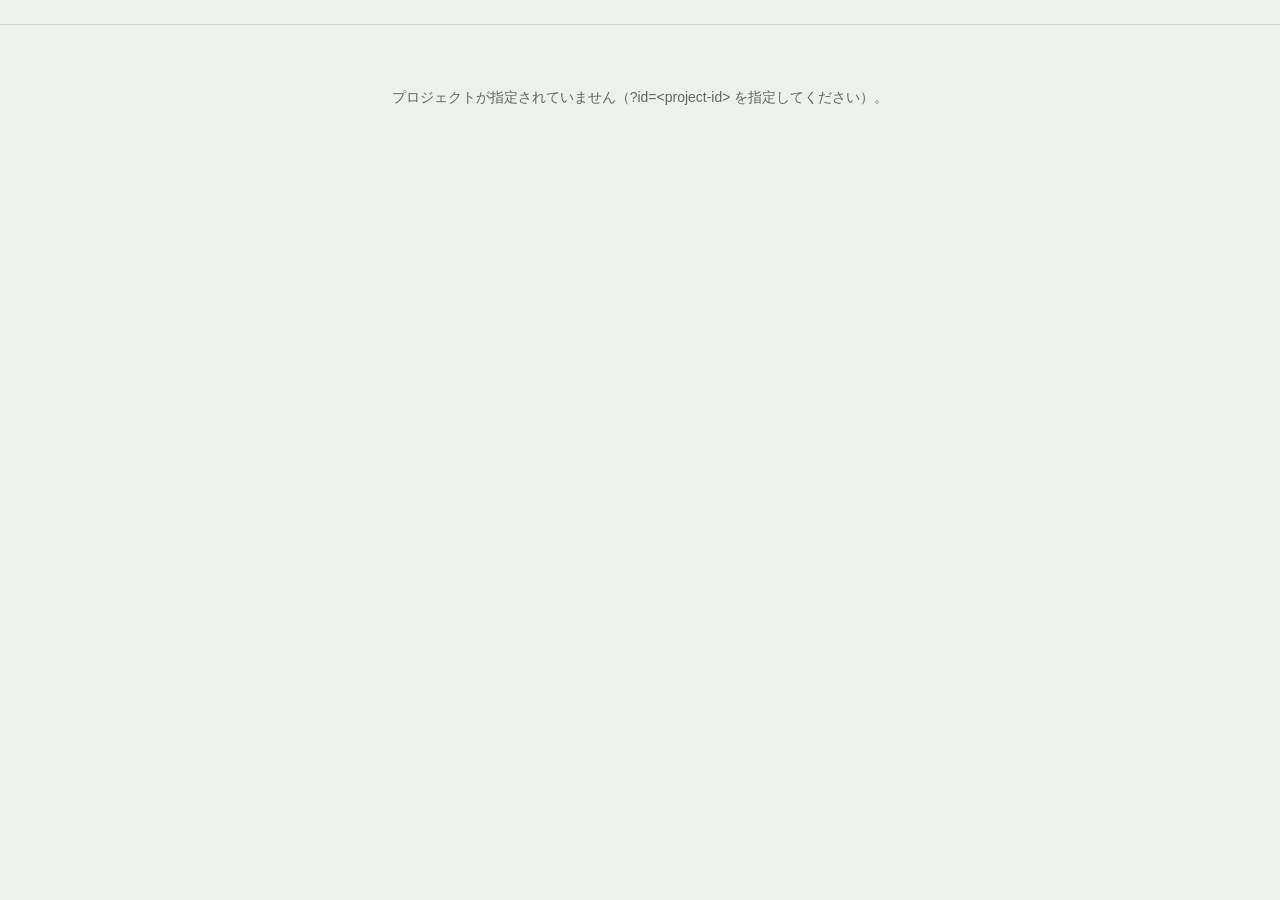
==== projects/project.html @ 42064ca1 "Add MICE PJ_No.55 project dashboard Schema-driven static dashboard (project.schema.json + JSON data " ====
<!doctype html>
<html lang="ja">
<head>
<meta charset="utf-8">
<meta name="viewport" content="width=device-width, initial-scale=1">
<title>プロジェクト読み込み中…</title>
<link rel="stylesheet" href="../assets/style.css">
</head>
<body>

<div class="topbar">
  <div class="topbar-inner">
    <span class="breadcrumb" id="breadcrumb"></span>
    <span class="org-tag" id="org-tag"></span>
  </div>
</div>

<div id="state-message" class="state-message" style="display:none;"></div>

<div id="app" class="wrap" style="display:none;">
  <div class="hero">
    <div class="badges" id="badges"></div>
    <h1 class="title mincho" id="title"></h1>
    <p class="subtitle" id="subtitle"></p>
    <div class="meta-row" id="meta-row"></div>
    <a class="docs-link" id="docs-link" target="_blank" rel="noopener">📁 資料フォルダを開く</a>
  </div>

  <div class="live-card" id="live-card"></div>
  <div class="alert" id="alert"></div>

  <div class="tabs" id="tabs"></div>
  <div id="panels"></div>
</div>

<script src="../assets/app.js"></script>
</body>
</html>
---- assets/style.css ----
:root{
  --bg:#EEF0EC;
  --surface:#FFFFFF;
  --surface-2:#E4E8E2;
  --text:#20282A;
  --text-muted:#5C6864;
  --border:#D3DAD1;
  --accent:#2B4C6F;
  --accent-soft:#DCE4EC;
  --accent-warm:#AD7F52;
  --accent-warm-soft:#EFE2D0;
  --good:#4E7A5E;
  --good-soft:#DCEBE1;
  --warn:#93613A;
  --warn-soft:#F1E3D3;
  --danger:#A34B5B;
  --danger-soft:#F4DEE2;
  --shadow: 0 1px 2px rgba(32,40,42,.06), 0 6px 20px rgba(32,40,42,.06);
  --radius: 10px;
}
@media (prefers-color-scheme: dark){
  :root{
    --bg:#171B1C;
    --surface:#20262A;
    --surface-2:#262D30;
    --text:#E7EBE6;
    --text-muted:#9AA6A0;
    --border:#333C3E;
    --accent:#7FA6CE;
    --accent-soft:#28323E;
    --accent-warm:#D2A679;
    --accent-warm-soft:#332A20;
    --good:#7FB392;
    --good-soft:#1F2E24;
    --warn:#D2A679;
    --warn-soft:#332A1E;
    --danger:#D98A98;
    --danger-soft:#3A2226;
    --shadow: 0 1px 2px rgba(0,0,0,.3), 0 8px 24px rgba(0,0,0,.35);
  }
}
:root[data-theme="dark"]{
  --bg:#171B1C; --surface:#20262A; --surface-2:#262D30; --text:#E7EBE6; --text-muted:#9AA6A0;
  --border:#333C3E; --accent:#7FA6CE; --accent-soft:#28323E; --accent-warm:#D2A679; --accent-warm-soft:#332A20;
  --good:#7FB392; --good-soft:#1F2E24; --warn:#D2A679; --warn-soft:#332A1E; --danger:#D98A98; --danger-soft:#3A2226;
  --shadow: 0 1px 2px rgba(0,0,0,.3), 0 8px 24px rgba(0,0,0,.35);
}
:root[data-theme="light"]{
  --bg:#EEF0EC; --surface:#FFFFFF; --surface-2:#E4E8E2; --text:#20282A; --text-muted:#5C6864;
  --border:#D3DAD1; --accent:#2B4C6F; --accent-soft:#DCE4EC; --accent-warm:#AD7F52; --accent-warm-soft:#EFE2D0;
  --good:#4E7A5E; --good-soft:#DCEBE1; --warn:#93613A; --warn-soft:#F1E3D3; --danger:#A34B5B; --danger-soft:#F4DEE2;
  --shadow: 0 1px 2px rgba(32,40,42,.06), 0 6px 20px rgba(32,40,42,.06);
}

*{box-sizing:border-box;}
html,body{margin:0;padding:0;}
body{
  background:var(--bg);
  color:var(--text);
  font-family:"Yu Gothic","YuGothic","Hiragino Kaku Gothic ProN","Noto Sans JP",-apple-system,BlinkMacSystemFont,sans-serif;
  font-size:15px;
  line-height:1.75;
  -webkit-font-smoothing:antialiased;
}
.mincho{font-family:"Yu Mincho","YuMincho","Hiragino Mincho ProN","Noto Serif JP",serif;}
.tabular{font-variant-numeric:tabular-nums;}

a{color:var(--accent);}

.wrap{max-width:1040px;margin:0 auto;padding:0 20px 80px;}

.topbar{
  position:sticky;top:0;z-index:20;
  background:var(--bg);
  border-bottom:1px solid var(--border);
  backdrop-filter:blur(6px);
}
.topbar-inner{
  max-width:1040px;margin:0 auto;padding:12px 20px;
  display:flex;align-items:center;justify-content:space-between;gap:12px;flex-wrap:wrap;
}
.breadcrumb{font-size:12.5px;color:var(--text-muted);letter-spacing:.02em;}
.org-tag{font-size:12.5px;color:var(--text-muted);white-space:nowrap;}

.hero{padding:28px 0 20px;}
.badges{display:flex;gap:8px;flex-wrap:wrap;margin-bottom:14px;}
.badge{
  font-size:12px;font-weight:600;letter-spacing:.01em;
  padding:5px 11px;border-radius:999px;
  background:var(--accent-soft);color:var(--accent);
  border:1px solid var(--border);
}
h1.title{
  font-size:26px;font-weight:700;line-height:1.5;margin:0 0 10px;
  text-wrap:balance;letter-spacing:.01em;
}
.subtitle{color:var(--text-muted);font-size:14px;line-height:1.85;max-width:70ch;margin:0 0 14px;}
.meta-row{display:flex;flex-direction:column;gap:6px;margin:16px 0 4px;}
.meta-row div{font-size:13.5px;color:var(--text);}
.docs-link{
  display:inline-flex;align-items:center;gap:6px;margin-top:14px;
  font-size:13px;font-weight:600;color:var(--accent);text-decoration:none;
  border:1px solid var(--border);padding:7px 14px;border-radius:8px;background:var(--surface);
}
.docs-link:hover{background:var(--accent-soft);}

.live-card{
  background:var(--surface);border:1px solid var(--border);border-radius:var(--radius);
  padding:18px 20px;margin:18px 0;box-shadow:var(--shadow);
  display:grid;gap:14px;
}
.live-top{display:flex;justify-content:space-between;gap:16px;flex-wrap:wrap;align-items:baseline;}
.live-label{font-size:11.5px;font-weight:700;letter-spacing:.08em;color:var(--text-muted);text-transform:uppercase;}
.live-phase{font-size:14px;margin-top:4px;}
.countdown{
  font-size:12.5px;font-weight:700;color:var(--warn);background:var(--warn-soft);
  padding:4px 10px;border-radius:999px;white-space:nowrap;
}
.countdown.today{color:var(--danger);background:var(--danger-soft);}
.progress-row{display:flex;align-items:center;gap:12px;}
.progress-track{flex:1;height:8px;border-radius:99px;background:var(--surface-2);overflow:hidden;}
.progress-fill{height:100%;border-radius:99px;background:linear-gradient(90deg,var(--accent),var(--accent-warm));}
.progress-pct{font-size:13px;font-weight:700;color:var(--accent);min-width:3.2em;text-align:right;}
.next-milestone{font-size:13px;color:var(--text-muted);}

.alert{
  background:var(--accent-warm-soft);
  border:1px solid var(--border);
  border-left:4px solid var(--accent-warm);
  border-radius:var(--radius);
  padding:14px 18px;margin:0 0 22px;
  font-size:13.5px;line-height:1.85;
}
.alert strong{color:var(--text);}

.tabs{
  position:sticky;top:49px;z-index:15;
  display:flex;gap:6px;overflow-x:auto;
  background:var(--bg);
  padding:6px 0 14px;
  border-bottom:1px solid var(--border);
  margin-bottom:22px;
}
.tab-btn{
  font-family:inherit;font-size:13.5px;font-weight:600;color:var(--text-muted);
  background:transparent;border:1px solid transparent;border-radius:8px;
  padding:8px 14px;cursor:pointer;white-space:nowrap;
}
.tab-btn:hover{background:var(--surface-2);}
.tab-btn.active{background:var(--surface);color:var(--accent);border-color:var(--border);box-shadow:var(--shadow);}
.tab-btn:focus-visible{outline:2px solid var(--accent);outline-offset:2px;}

.panel{display:none;}
.panel.active{display:block;}

section.block{margin-bottom:26px;}
.block-head{display:flex;align-items:baseline;gap:8px;margin-bottom:4px;}
.block-icon{font-size:15px;}
.block-title{font-size:16px;font-weight:700;}
.block-heading{font-size:13px;color:var(--text-muted);margin:2px 0 14px;}

.highlight-card{
  background:var(--surface);border:1px solid var(--border);border-radius:var(--radius);
  padding:18px 20px;font-size:14.5px;line-height:1.9;box-shadow:var(--shadow);
}

.stats-grid{display:grid;grid-template-columns:repeat(auto-fit,minmax(160px,1fr));gap:12px;}
.stat-tile{
  background:var(--surface);border:1px solid var(--border);border-radius:var(--radius);
  padding:16px;box-shadow:var(--shadow);
}
.stat-number{font-weight:700;color:var(--accent);}
.stat-unit{font-size:13px;color:var(--text-muted);margin-left:2px;}
.stat-label{font-size:12.5px;color:var(--text-muted);margin-top:6px;line-height:1.5;}

.text-card{
  background:var(--surface);border:1px solid var(--border);border-radius:var(--radius);
  padding:18px 20px;font-size:14px;line-height:1.9;box-shadow:var(--shadow);
}

.table-scroll{overflow-x:auto;border:1px solid var(--border);border-radius:var(--radius);box-shadow:var(--shadow);}
table{border-collapse:collapse;width:100%;background:var(--surface);font-size:13px;min-width:640px;}
thead th{
  position:sticky;top:0;background:var(--surface-2);color:var(--text-muted);
  font-size:11.5px;font-weight:700;letter-spacing:.04em;text-transform:uppercase;
  text-align:left;padding:10px 14px;border-bottom:1px solid var(--border);white-space:nowrap;
}
tbody td{padding:12px 14px;border-bottom:1px solid var(--border);vertical-align:top;line-height:1.7;}
tbody tr:last-child td{border-bottom:none;}
tbody tr:hover{background:var(--surface-2);}
table small{color:var(--text-muted);font-size:12px;}

.gantt{background:var(--surface);border:1px solid var(--border);border-radius:var(--radius);padding:16px 18px 18px;box-shadow:var(--shadow);}
.gantt-scroll{overflow-x:auto;}
.gantt-grid{display:grid;min-width:760px;row-gap:10px;column-gap:0;}
.gantt-months{display:contents;}
.gantt-months span{
  font-size:11px;color:var(--text-muted);text-align:left;padding-bottom:8px;
  border-bottom:1px solid var(--border);font-variant-numeric:tabular-nums;
}
.gantt-label{font-size:12.5px;padding-right:14px;display:flex;align-items:center;}
.gantt-bar-wrap{position:relative;display:flex;align-items:center;min-height:26px;}
.gantt-bar{
  height:16px;border-radius:5px;width:100%;
  display:flex;align-items:center;padding:0 10px;font-size:11px;color:#fff;
  white-space:nowrap;overflow:hidden;text-overflow:ellipsis;
}
.gantt-bar.active{background:var(--accent);}
.gantt-bar.planned{background:var(--surface-2);color:var(--text-muted);border:1px dashed var(--border);}

.timeline{position:relative;padding-left:26px;}
.timeline::before{content:"";position:absolute;left:6px;top:6px;bottom:6px;width:2px;background:var(--border);}
.timeline-item{position:relative;padding-bottom:22px;}
.timeline-item:last-child{padding-bottom:0;}
.timeline-dot{
  position:absolute;left:-26px;top:4px;width:13px;height:13px;border-radius:50%;
  background:var(--surface);border:2px solid var(--border);
}
.timeline-item.done .timeline-dot{background:var(--good);border-color:var(--good);}
.timeline-item.pending .timeline-dot{border-color:var(--accent-warm);}
.timeline-time{font-size:11.5px;font-weight:700;color:var(--text-muted);letter-spacing:.02em;}
.timeline-ms{font-size:14px;font-weight:700;margin:2px 0 4px;}
.timeline-item.pending .timeline-ms{color:var(--accent-warm);}
.timeline-desc{font-size:13px;color:var(--text-muted);line-height:1.75;}

.links-grid{display:grid;grid-template-columns:repeat(auto-fit,minmax(240px,1fr));gap:12px;}
.link-card{
  display:flex;gap:12px;background:var(--surface);border:1px solid var(--border);border-radius:var(--radius);
  padding:14px 16px;text-decoration:none;color:var(--text);box-shadow:var(--shadow);
}
.link-card:hover{border-color:var(--accent);}
.link-icon{font-size:20px;line-height:1;}
.link-title{font-size:13.5px;font-weight:700;margin-bottom:3px;}
.link-desc{font-size:12px;color:var(--text-muted);line-height:1.6;}

.state-message{
  max-width:1040px;margin:60px auto;padding:0 20px;text-align:center;color:var(--text-muted);font-size:14px;
}

::-webkit-scrollbar{height:8px;width:8px;}
::-webkit-scrollbar-thumb{background:var(--border);border-radius:8px;}

@media(max-width:600px){
  h1.title{font-size:21px;}
  .tabs{top:45px;}
}
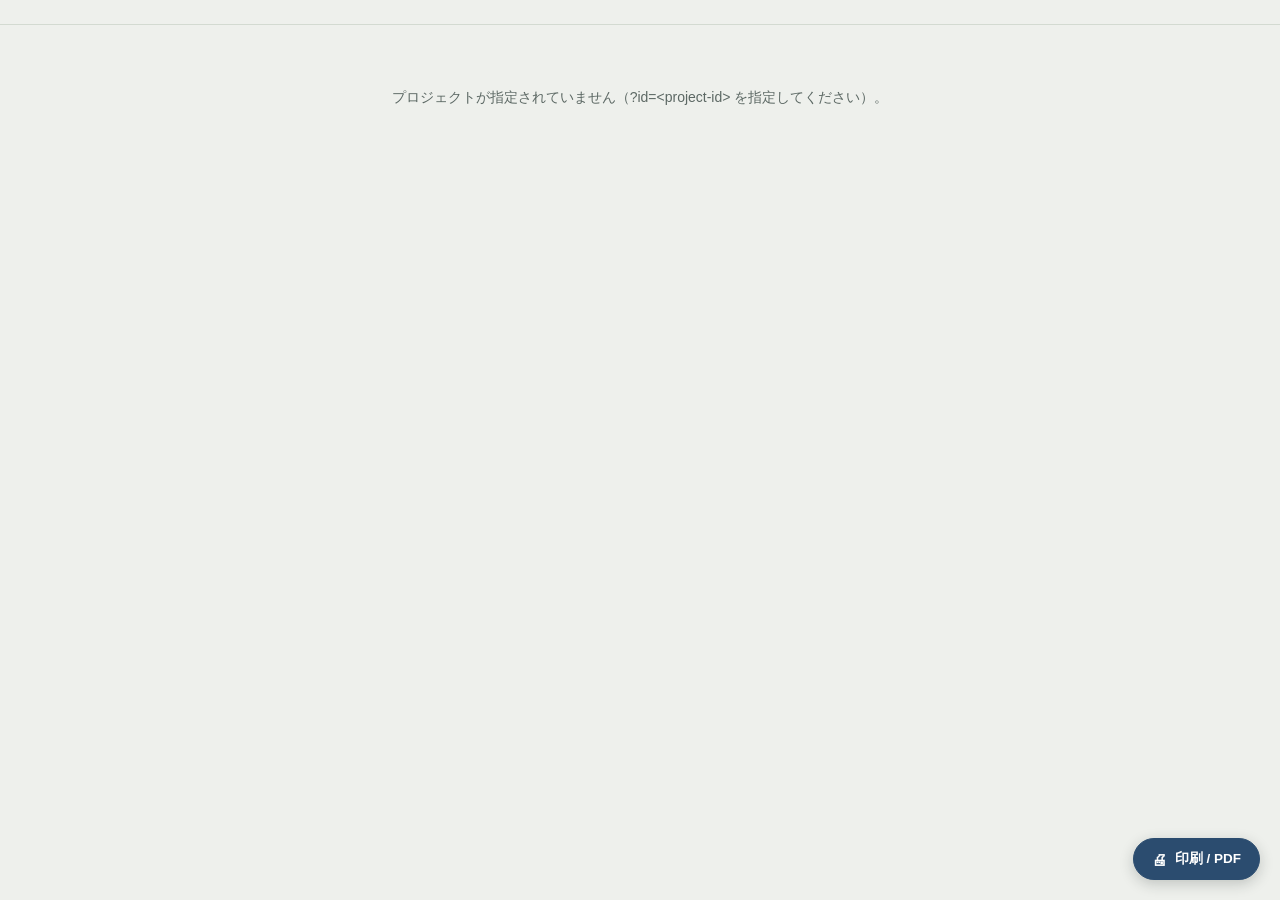
==== commit a153bc68: "Add always-on print / PDF button to project dashboard - Fixed-position 印刷/PDF button (bottom-right) " ====
--- a/projects/project.html
+++ b/projects/project.html
@@ -7,6 +7,11 @@
 <link rel="stylesheet" href="../assets/style.css">
 </head>
 <body>
+
+<button type="button" id="print-btn" class="print-btn" onclick="window.print()" aria-label="このページを印刷またはPDF保存">
+  <span class="print-btn-icon" aria-hidden="true">🖨</span>
+  <span class="print-btn-label">印刷 / PDF</span>
+</button>
 
 <div class="topbar">
   <div class="topbar-inner">
--- a/assets/style.css
+++ b/assets/style.css
@@ -237,6 +237,27 @@
   max-width:1040px;margin:60px auto;padding:0 20px;text-align:center;color:var(--text-muted);font-size:14px;
 }
 
+/* print / PDF button (always visible) */
+.print-btn{
+  position:fixed;right:20px;bottom:20px;z-index:40;
+  display:inline-flex;align-items:center;gap:8px;
+  font-family:inherit;font-size:13.5px;font-weight:700;
+  color:#fff;background:var(--accent);
+  border:1px solid var(--accent);border-radius:999px;
+  padding:11px 18px;cursor:pointer;
+  box-shadow:0 4px 14px rgba(32,40,42,.22);
+}
+.print-btn:hover{filter:brightness(1.08);}
+.print-btn:focus-visible{outline:2px solid var(--accent);outline-offset:3px;}
+.print-btn-icon{font-size:15px;line-height:1;}
+
+.print-only{display:none;}
+
+@media(max-width:600px){
+  .print-btn-label{display:none;}
+  .print-btn{padding:12px;right:16px;bottom:16px;}
+}
+
 ::-webkit-scrollbar{height:8px;width:8px;}
 ::-webkit-scrollbar-thumb{background:var(--border);border-radius:8px;}
 
@@ -244,3 +265,46 @@
   h1.title{font-size:21px;}
   .tabs{top:45px;}
 }
+
+/* ---- print / PDF ---- */
+@media print{
+  /* force light, printable palette regardless of theme */
+  :root, :root[data-theme="dark"], :root[data-theme="light"]{
+    --bg:#fff; --surface:#fff; --surface-2:#f2f4f1; --text:#1a2224; --text-muted:#4c5854;
+    --border:#c7cec5; --accent:#264a6b; --accent-soft:#e6ecf2; --accent-warm:#9a6f45; --accent-warm-soft:#f0e6d8;
+    --shadow:none;
+  }
+  *{ -webkit-print-color-adjust:exact !important; print-color-adjust:exact !important; }
+
+  body{background:#fff;font-size:11pt;line-height:1.6;}
+  .wrap{max-width:none;padding:0;}
+
+  /* hide interactive chrome */
+  .print-btn,
+  .tabs,
+  .topbar{ display:none !important; }
+
+  /* reveal every tab's content stacked */
+  .panel{ display:block !important; }
+  .panel-print-title{
+    display:block;font-size:15pt;font-weight:700;
+    margin:0 0 10px;padding-bottom:6px;border-bottom:2px solid var(--accent);
+    break-before:page;page-break-before:always;
+  }
+  .panel:first-of-type .panel-print-title{ break-before:auto;page-break-before:auto; }
+
+  .hero{padding:0 0 10px;}
+  h1.title{font-size:19pt;}
+  .docs-link{display:none;}
+  a{color:var(--text);text-decoration:none;}
+
+  /* keep blocks intact across page breaks */
+  section.block, .live-card, .alert, .highlight-card, .text-card,
+  .stat-tile, .link-card, .timeline-item, .gantt, tr{
+    break-inside:avoid;page-break-inside:avoid;
+  }
+  .table-scroll, .gantt-scroll{overflow:visible !important;}
+  table{min-width:0;}
+  .gantt-grid{min-width:0;}
+  .card, .live-card, .alert{box-shadow:none !important;}
+}
